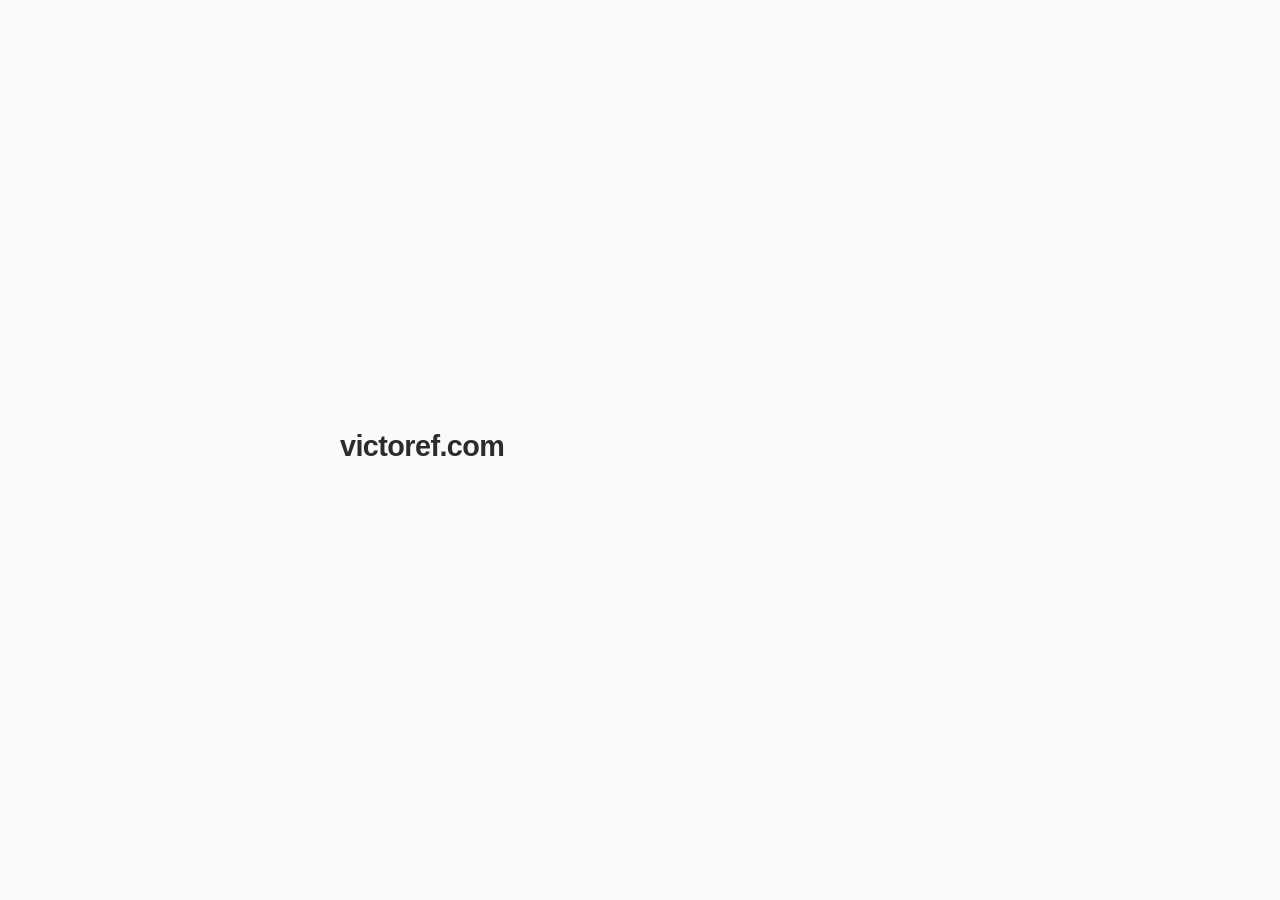
==== index.html @ 209a2ef3 "Add static site with landing page and privacy policy GitHub Pages setup with custom domain (victoref" ====
<!DOCTYPE html>
<html lang="en">
<head>
  <meta charset="UTF-8">
  <meta name="viewport" content="width=device-width, initial-scale=1.0">
  <title>victoref.com</title>
  <link rel="stylesheet" href="style.css">
</head>
<body>
  <main>
    <h1>victoref.com</h1>
  </main>
</body>
</html>
---- style.css ----
* {
  margin: 0;
  padding: 0;
  box-sizing: border-box;
}

body {
  font-family: -apple-system, BlinkMacSystemFont, "Segoe UI", Roboto, Helvetica, Arial, sans-serif;
  color: #2c2c2c;
  background: #fafafa;
  min-height: 100vh;
  display: flex;
  align-items: center;
  justify-content: center;
  padding: 2rem;
  line-height: 1.6;
}

main {
  max-width: 600px;
  width: 100%;
}

h1 {
  font-size: 1.8rem;
  font-weight: 600;
  margin-bottom: 0.5rem;
  letter-spacing: -0.02em;
}

p {
  color: #555;
  font-size: 1.05rem;
}

a {
  color: #2c2c2c;
  text-decoration: underline;
  text-underline-offset: 3px;
}

a:hover {
  color: #000;
}

.back {
  display: inline-block;
  margin-top: 1.5rem;
  font-size: 0.9rem;
}
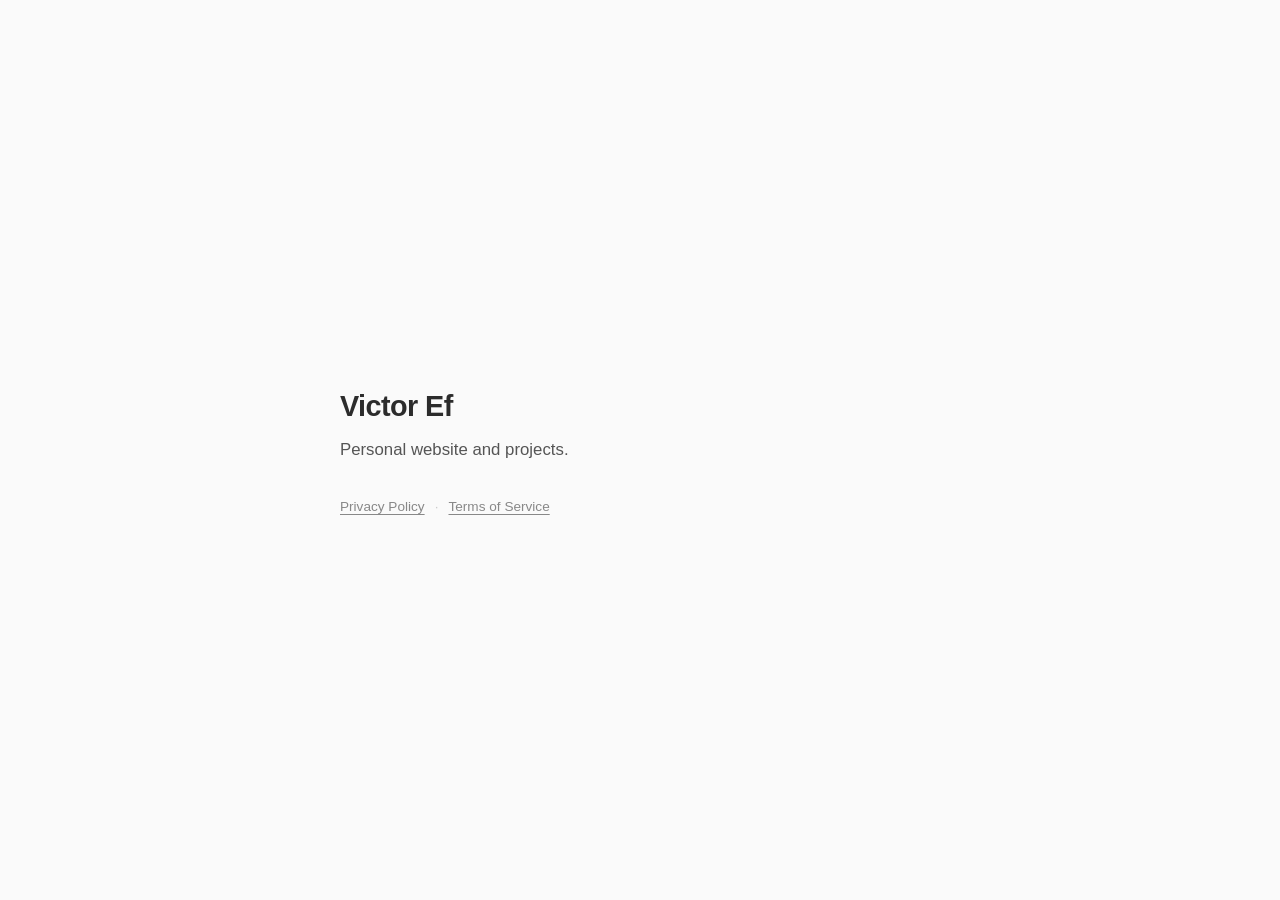
==== commit d7070520: "Add detail to homepage and link to privacy and terms pages Co-Authored-By: Claude Opus 4.6 (1M conte" ====
--- a/index.html
+++ b/index.html
@@ -8,7 +8,13 @@
 </head>
 <body>
   <main>
-    <h1>victoref.com</h1>
+    <h1>Victor Ef</h1>
+    <p>Personal website and projects.</p>
+    <footer>
+      <a href="/privacy">Privacy Policy</a>
+      <span class="sep">&middot;</span>
+      <a href="/termsofservice">Terms of Service</a>
+    </footer>
   </main>
 </body>
 </html>
--- a/style.css
+++ b/style.css
@@ -28,9 +28,17 @@
   letter-spacing: -0.02em;
 }
 
+h2 {
+  font-size: 1.15rem;
+  font-weight: 600;
+  margin-top: 1.5rem;
+  margin-bottom: 0.3rem;
+}
+
 p {
   color: #555;
   font-size: 1.05rem;
+  margin-bottom: 0.5rem;
 }
 
 a {
@@ -47,4 +55,22 @@
   display: inline-block;
   margin-top: 1.5rem;
   font-size: 0.9rem;
+}
+
+footer {
+  margin-top: 2rem;
+  font-size: 0.85rem;
+}
+
+footer a {
+  color: #888;
+}
+
+footer a:hover {
+  color: #2c2c2c;
+}
+
+.sep {
+  color: #ccc;
+  margin: 0 0.4rem;
 }
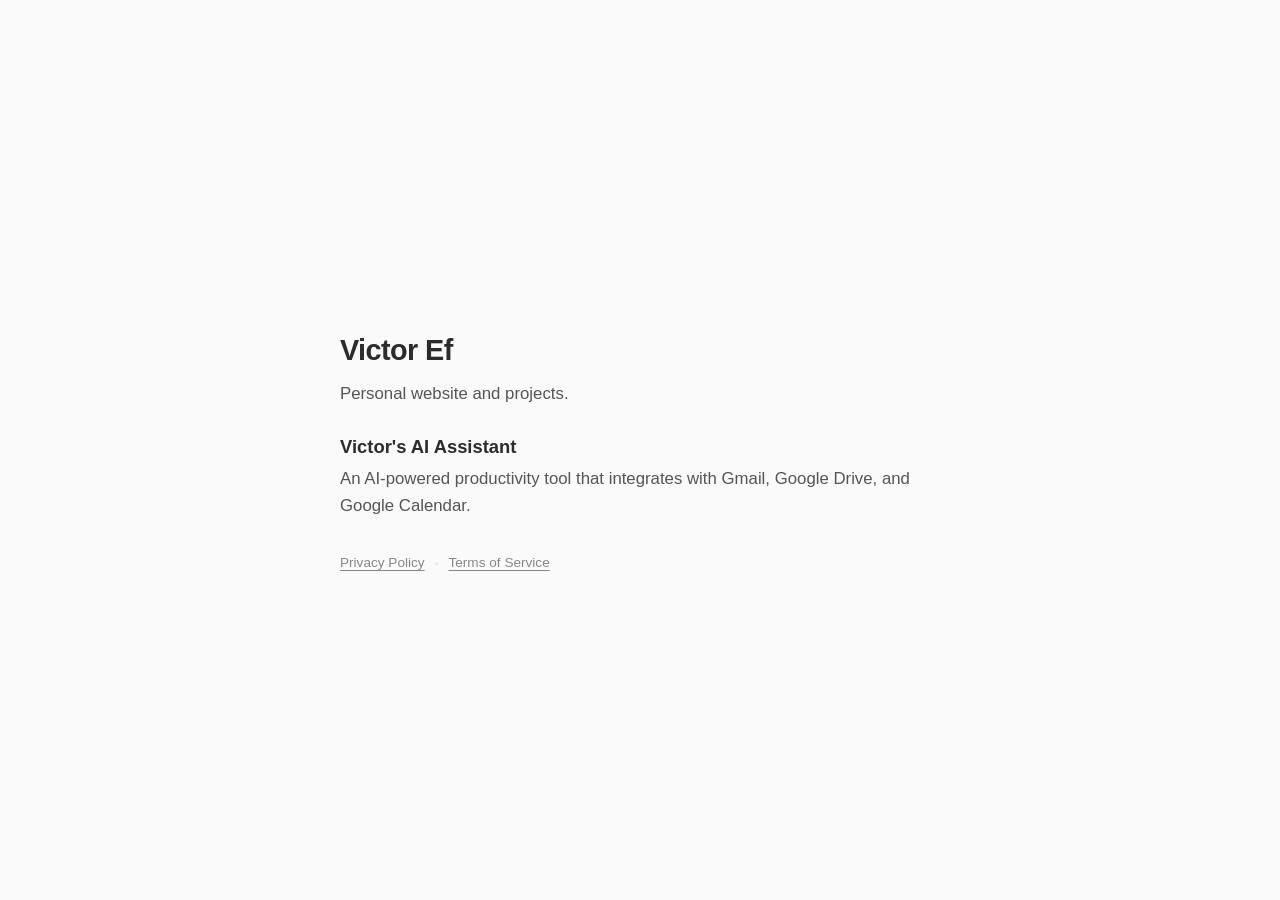
==== commit 917b4037: "Rewrite privacy policy and terms of service for Victor's AI Assistant Properly describes the app as " ====
--- a/index.html
+++ b/index.html
@@ -10,6 +10,8 @@
   <main>
     <h1>Victor Ef</h1>
     <p>Personal website and projects.</p>
+    <h2>Victor's AI Assistant</h2>
+    <p>An AI-powered productivity tool that integrates with Gmail, Google Drive, and Google Calendar.</p>
     <footer>
       <a href="/privacy">Privacy Policy</a>
       <span class="sep">&middot;</span>
--- a/style.css
+++ b/style.css
@@ -41,6 +41,17 @@
   margin-bottom: 0.5rem;
 }
 
+ul {
+  color: #555;
+  font-size: 1.05rem;
+  margin: 0.5rem 0;
+  padding-left: 1.2rem;
+}
+
+li {
+  margin-bottom: 0.4rem;
+}
+
 a {
   color: #2c2c2c;
   text-decoration: underline;
